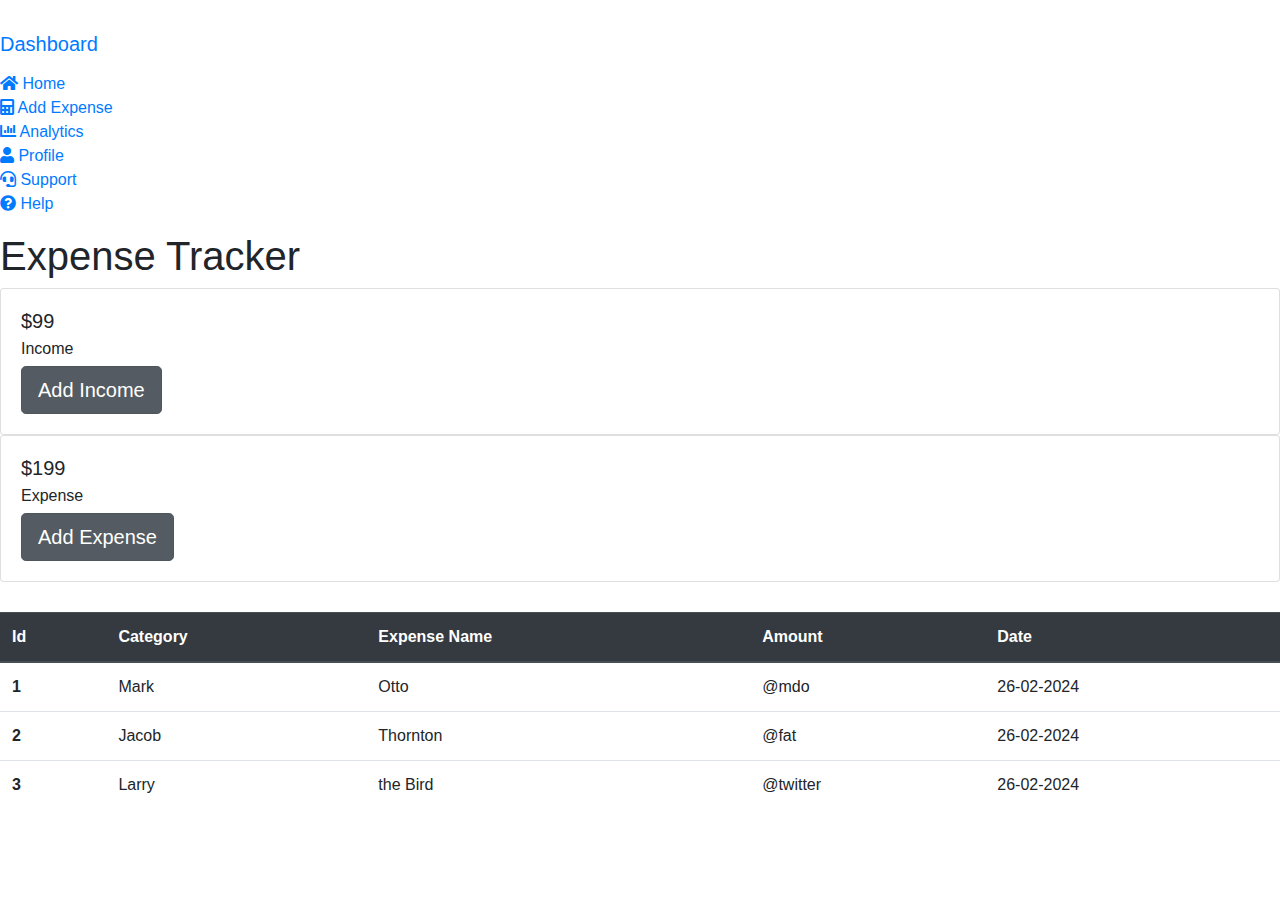
==== src/main/resources/templates/index.html @ 690ccf34 "corrected path for style.css" ====
<!DOCTYPE html>
<html lang="en">
<head>
  <meta charset="UTF-8">
  <meta name="viewport" content="width=device-width, initial-scale=1.0">
  <title>Dashboard</title>
  <!-- Bootstrap CSS -->
  <link rel="stylesheet" href="https://stackpath.bootstrapcdn.com/bootstrap/4.5.2/css/bootstrap.min.css">
  <!-- Font Awesome CSS -->
  <link rel="stylesheet" href="https://cdnjs.cloudflare.com/ajax/libs/font-awesome/5.15.4/css/all.min.css">
  <link rel="stylesheet" href="/style.css">
</head>
<body>
  <!-- Sidebar -->
  <nav class="sidebar">
    <div class="sidebar-header">
        <img src="/logo.jpg" alt="">
        <a href="#"><li><h3 class="navbar-brand">Dashboard</h3></li></a>
    </div>
    <ul class="list-unstyled">
      <li>
        <a href="#">
          <i class="fas fa-home"></i> Home
        </a>
      </li>
      <li>
        <a href="/add_expense.html">
          <i class="fas fa-calculator"></i> Add Expense
        </a>
      </li>
      <li>
        <a href="#">
          <i class="fas fa-chart-bar"></i> Analytics
        </a>
      </li>
      <li>
        <a href="#">
          <i class="fas fa-user"></i> Profile
        </a>
      </li>
      <li>
        <a href="#">
          <i class="fas fa-headset"></i> Support
        </a>
      </li>
      <li>
        <a href="#">
          <i class="fas fa-question-circle"></i> Help
        </a>
      </li>
    </ul>
  </nav>

  <!-- Main Content -->
  <div class="main-content">

    <div class="main-header">
      <h1>Expense Tracker</h1>
    </div>

    <div class="price-showcase">
        <!-- First Card -->
        <div class="card">
          <div class="card-body">
            <h5 class="card-title">$99</h5>
            <h6 class="card-subtitle mb-2">Income</h6>
            <a href="#" class="btn btn-secondary btn-lg active" role="button" aria-pressed="true">Add Income</a>
          </div>
        </div>
  
        <!-- Second Card -->
        <div class="card">
          <div class="card-body">
            <h5 class="card-title">$199</h5>
            <h6 class="card-subtitle mb-2">Expense</h6>
            <a href="#" class="btn btn-secondary btn-lg active" role="button" aria-pressed="true">Add Expense</a>
          </div>
        </div>
      </div>

      <table class="table" style="margin-top: 30px;">
        <thead class="thead-dark">
          <tr>
            <th scope="col">Id</th>
            <th scope="col">Category</th>
            <th scope="col">Expense Name</th>
            <th scope="col">Amount</th>
            <th scope="col">Date</th>
        </tr>
        </thead>
        <tbody>
          <tr>
            <th scope="row">1</th>
            <td>Mark</td>
            <td>Otto</td>
            <td>@mdo</td>
            <td>26-02-2024</td>
          </tr>
          <tr>
            <th scope="row">2</th>
            <td>Jacob</td>
            <td>Thornton</td>
            <td>@fat</td>
            <td>26-02-2024</td>
          </tr>
          <tr>
            <th scope="row">3</th>
            <td>Larry</td>
            <td>the Bird</td>
            <td>@twitter</td>
            <td>26-02-2024</td>
          </tr>
        </tbody>
      </table>
      
  </div>

     

  <!-- Bootstrap JS and dependencies -->
  <script src="https://code.jquery.com/jquery-3.5.1.slim.min.js"></script>
  <script src="https://cdn.jsdelivr.net/npm/popper.js@1.16.1/dist/umd/popper.min.js"></script>
  <script src="https://stackpath.bootstrapcdn.com/bootstrap/4.5.2/js/bootstrap.min.js"></script>
</body>
</html>
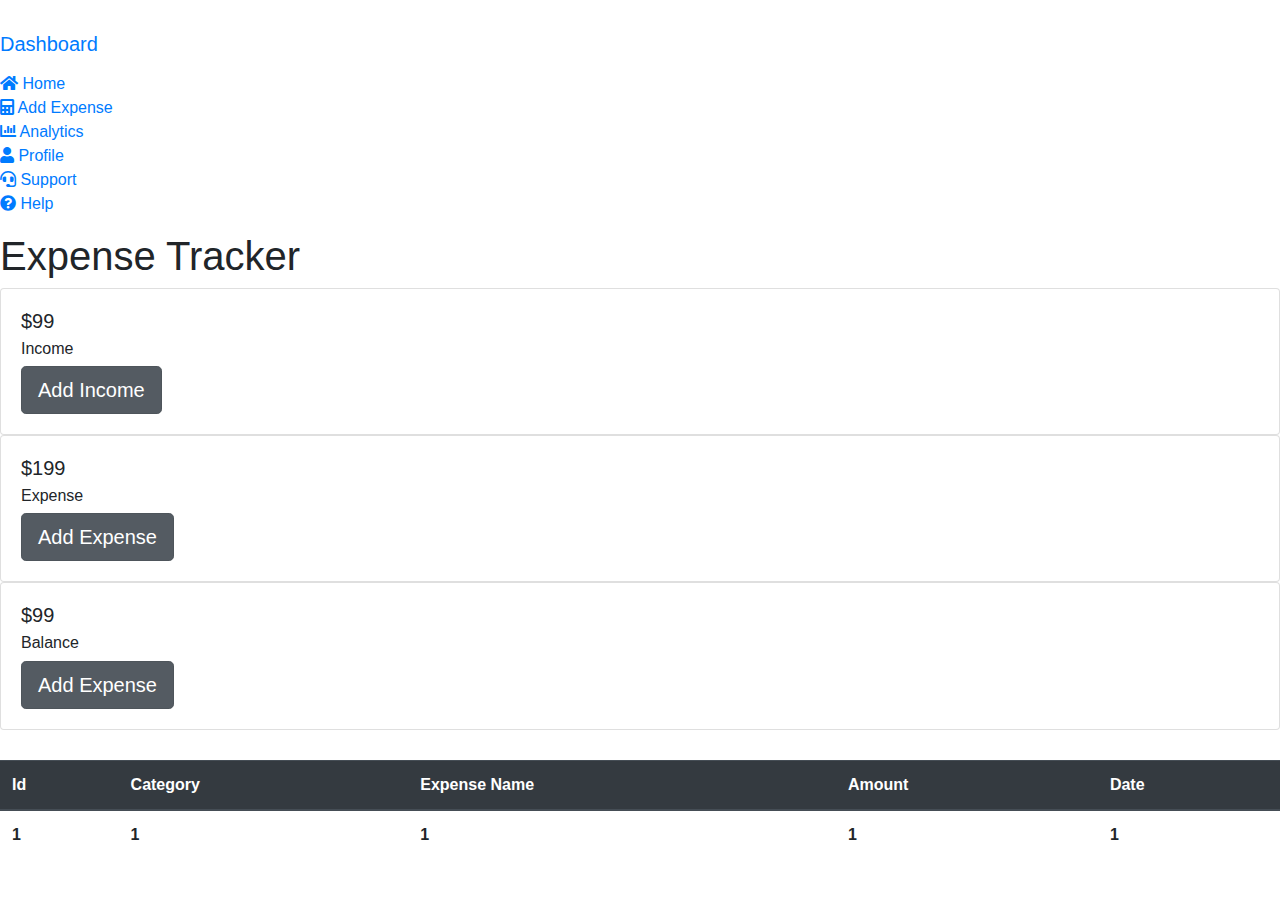
==== commit 2c3465b5: "Real time data visibile on UI" ====
--- a/src/main/resources/templates/index.html
+++ b/src/main/resources/templates/index.html
@@ -1,4 +1,5 @@
 <!DOCTYPE html>
+<html lang="en" xmlns:th="http://thymeleaf.com">
 <html lang="en">
 <head>
   <meta charset="UTF-8">
@@ -76,6 +77,14 @@
             <a href="#" class="btn btn-secondary btn-lg active" role="button" aria-pressed="true">Add Expense</a>
           </div>
         </div>
+
+      <div class="card">
+        <div class="card-body">
+          <h5 class="card-title">$99</h5>
+          <h6 class="card-subtitle mb-2">Balance</h6>
+          <a href="#" class="btn btn-secondary btn-lg active" role="button" aria-pressed="true">Add Expense</a>
+        </div>
+      </div>
       </div>
 
       <table class="table" style="margin-top: 30px;">
@@ -89,26 +98,12 @@
         </tr>
         </thead>
         <tbody>
-          <tr>
-            <th scope="row">1</th>
-            <td>Mark</td>
-            <td>Otto</td>
-            <td>@mdo</td>
-            <td>26-02-2024</td>
-          </tr>
-          <tr>
-            <th scope="row">2</th>
-            <td>Jacob</td>
-            <td>Thornton</td>
-            <td>@fat</td>
-            <td>26-02-2024</td>
-          </tr>
-          <tr>
-            <th scope="row">3</th>
-            <td>Larry</td>
-            <td>the Bird</td>
-            <td>@twitter</td>
-            <td>26-02-2024</td>
+          <tr th:each="exp : ${expense}">
+            <th th:text="${exp.expenseId}">1</th>
+            <th th:text="${exp.category}">1</th>
+            <th th:text="${exp.expenseName}">1</th>
+            <th th:text="${exp.amount}">1</th>
+            <th th:text="${exp.expenseDate}">1</th>
           </tr>
         </tbody>
       </table>
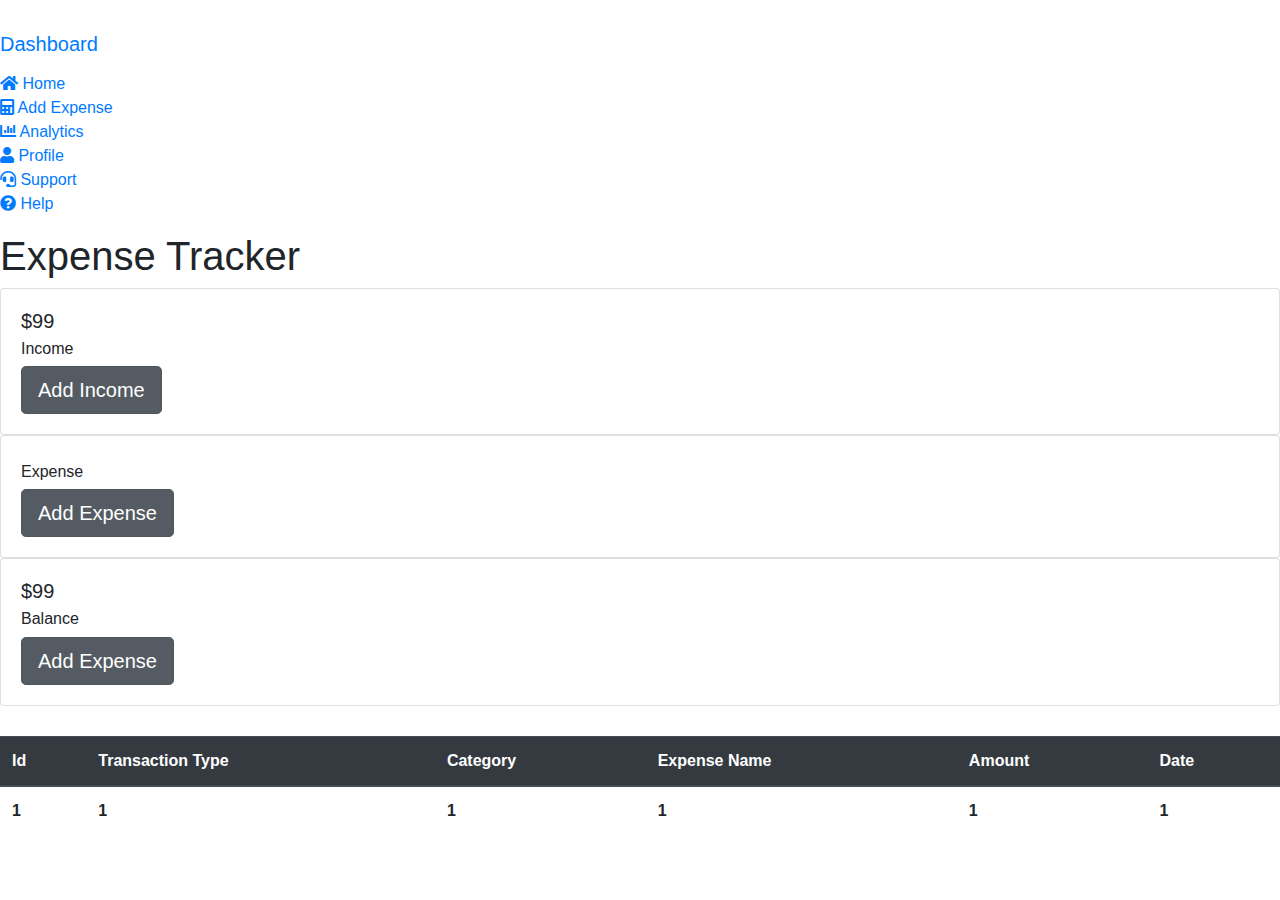
==== commit 31c0b26d: "Refactored code" ====
--- a/src/main/resources/templates/index.html
+++ b/src/main/resources/templates/index.html
@@ -72,7 +72,7 @@
         <!-- Second Card -->
         <div class="card">
           <div class="card-body">
-            <h5 class="card-title">$199</h5>
+            <h5 class="card-title" th:text="${expenseAmount}"></h5>
             <h6 class="card-subtitle mb-2">Expense</h6>
             <a href="#" class="btn btn-secondary btn-lg active" role="button" aria-pressed="true">Add Expense</a>
           </div>
@@ -91,6 +91,7 @@
         <thead class="thead-dark">
           <tr>
             <th scope="col">Id</th>
+            <th scope="col">Transaction Type</th>
             <th scope="col">Category</th>
             <th scope="col">Expense Name</th>
             <th scope="col">Amount</th>
@@ -99,7 +100,8 @@
         </thead>
         <tbody>
           <tr th:each="exp : ${expense}">
-            <th th:text="${exp.expenseId}">1</th>
+            <th th:text="${exp.id}">1</th>
+            <th th:text="${exp.transactionType}">1</th>
             <th th:text="${exp.category}">1</th>
             <th th:text="${exp.expenseName}">1</th>
             <th th:text="${exp.amount}">1</th>
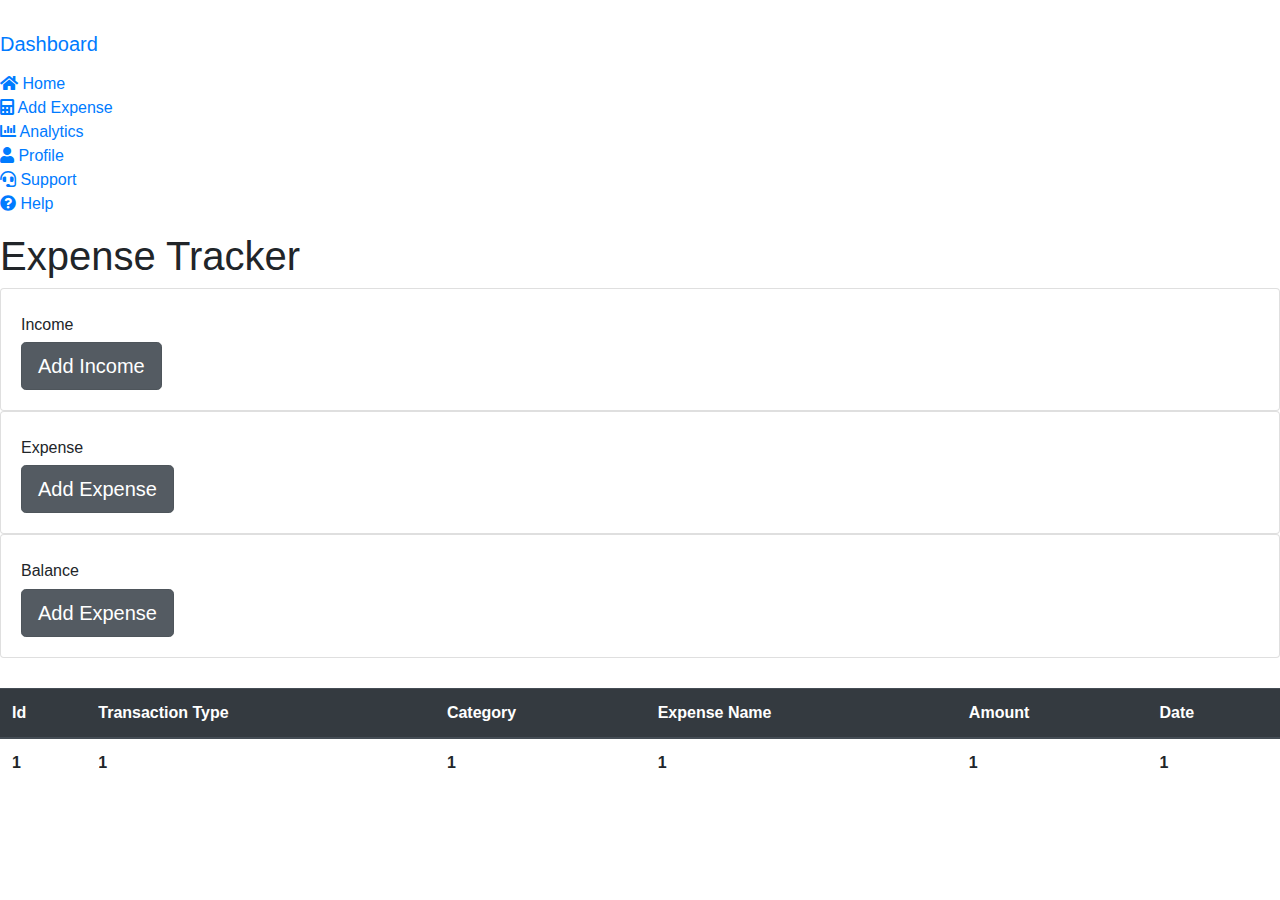
==== commit eefa72de: "Real time values are visible on view" ====
--- a/src/main/resources/templates/index.html
+++ b/src/main/resources/templates/index.html
@@ -63,7 +63,7 @@
         <!-- First Card -->
         <div class="card">
           <div class="card-body">
-            <h5 class="card-title">$99</h5>
+            <h5 class="card-title" th:text="₹+${incomeAmount}"></h5>
             <h6 class="card-subtitle mb-2">Income</h6>
             <a href="#" class="btn btn-secondary btn-lg active" role="button" aria-pressed="true">Add Income</a>
           </div>
@@ -72,7 +72,7 @@
         <!-- Second Card -->
         <div class="card">
           <div class="card-body">
-            <h5 class="card-title" th:text="${expenseAmount}"></h5>
+            <h5 class="card-title" th:text="₹+${expenseAmount}"></h5>
             <h6 class="card-subtitle mb-2">Expense</h6>
             <a href="#" class="btn btn-secondary btn-lg active" role="button" aria-pressed="true">Add Expense</a>
           </div>
@@ -80,7 +80,7 @@
 
       <div class="card">
         <div class="card-body">
-          <h5 class="card-title">$99</h5>
+          <h5 class="card-title" th:text="₹+${balance}"></h5>
           <h6 class="card-subtitle mb-2">Balance</h6>
           <a href="#" class="btn btn-secondary btn-lg active" role="button" aria-pressed="true">Add Expense</a>
         </div>
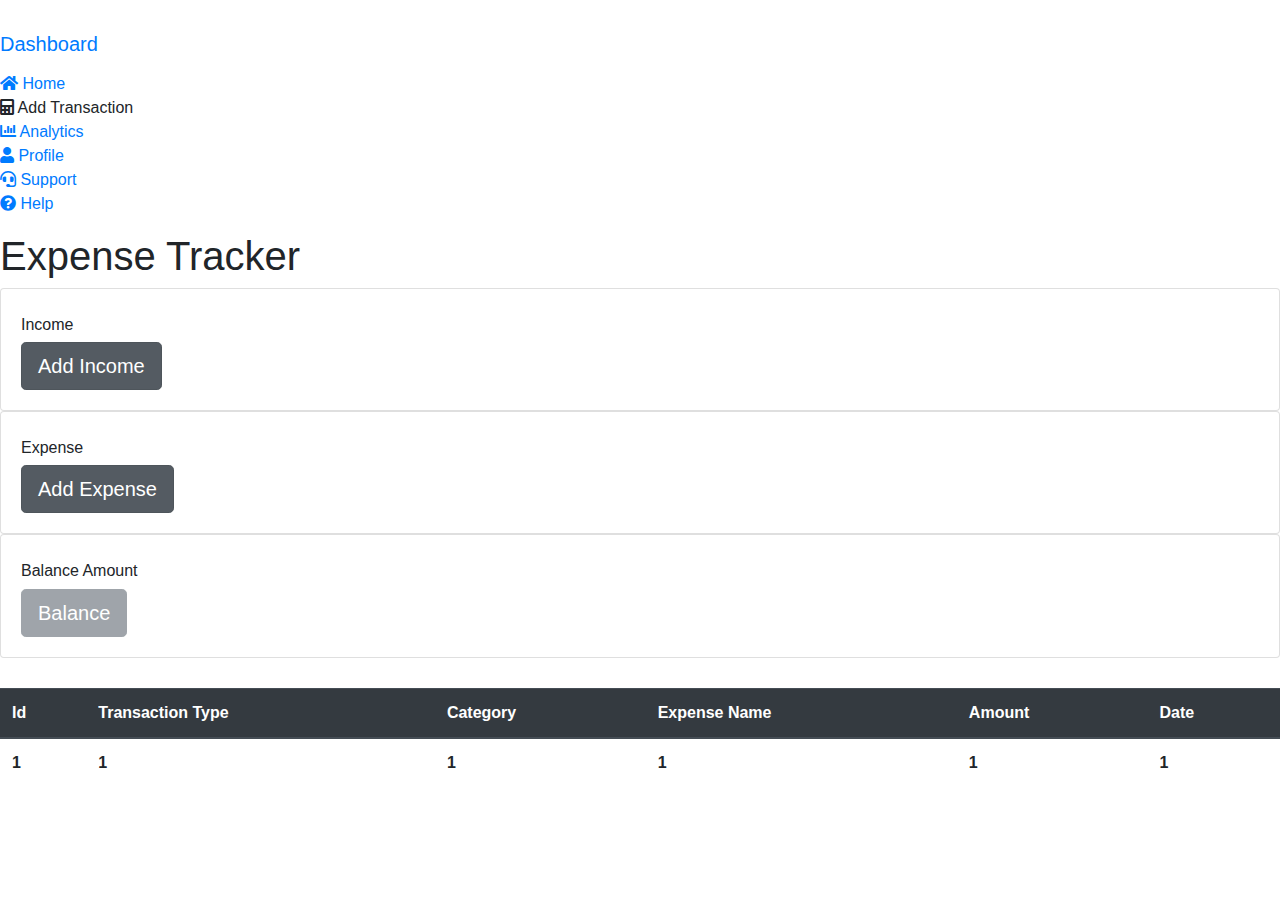
==== commit 1b80e9aa: "Implemeted income and expense page to POST and save data in DB" ====
--- a/src/main/resources/templates/index.html
+++ b/src/main/resources/templates/index.html
@@ -25,8 +25,8 @@
         </a>
       </li>
       <li>
-        <a href="/add_expense.html">
-          <i class="fas fa-calculator"></i> Add Expense
+        <a th:href="@{/income}">
+          <i class="fas fa-calculator"></i> Add Transaction
         </a>
       </li>
       <li>
@@ -65,7 +65,7 @@
           <div class="card-body">
             <h5 class="card-title" th:text="₹+${incomeAmount}"></h5>
             <h6 class="card-subtitle mb-2">Income</h6>
-            <a href="#" class="btn btn-secondary btn-lg active" role="button" aria-pressed="true">Add Income</a>
+            <a th:href="@{/income}" class="btn btn-secondary btn-lg active" role="button" aria-pressed="true">Add Income</a>
           </div>
         </div>
   
@@ -74,15 +74,15 @@
           <div class="card-body">
             <h5 class="card-title" th:text="₹+${expenseAmount}"></h5>
             <h6 class="card-subtitle mb-2">Expense</h6>
-            <a href="#" class="btn btn-secondary btn-lg active" role="button" aria-pressed="true">Add Expense</a>
+            <a th:href="@{/expense}" class="btn btn-secondary btn-lg active" role="button" aria-pressed="true">Add Expense</a>
           </div>
         </div>
 
       <div class="card">
         <div class="card-body">
           <h5 class="card-title" th:text="₹+${balance}"></h5>
-          <h6 class="card-subtitle mb-2">Balance</h6>
-          <a href="#" class="btn btn-secondary btn-lg active" role="button" aria-pressed="true">Add Expense</a>
+          <h6 class="card-subtitle mb-2">Balance Amount</h6>
+          <a href="#" class="btn btn-secondary btn-lg disabled" role="button" aria-pressed="true">Balance</a>
         </div>
       </div>
       </div>
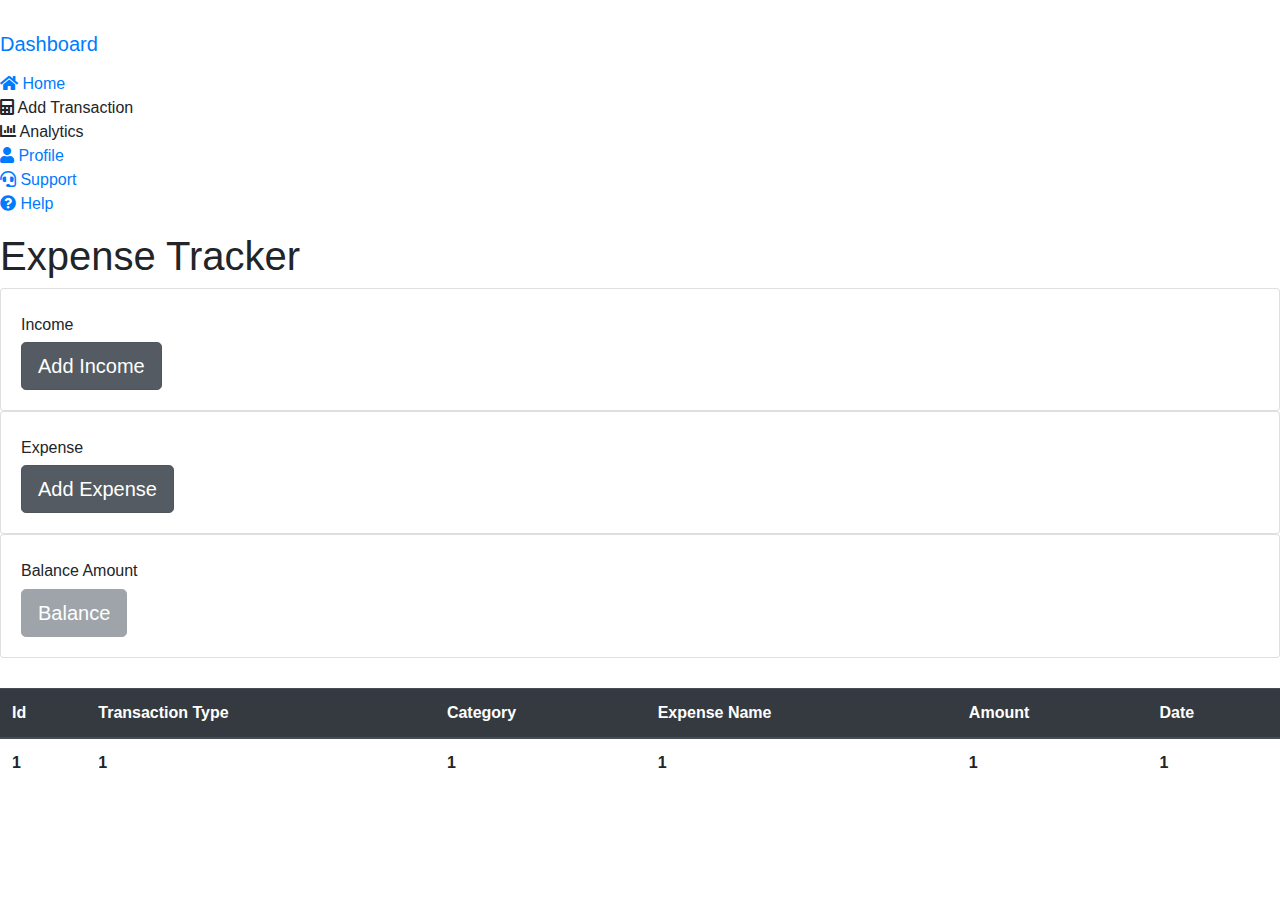
==== commit f60f205a: "Added Pie-chart using data from mongodb" ====
--- a/src/main/resources/templates/index.html
+++ b/src/main/resources/templates/index.html
@@ -30,7 +30,7 @@
         </a>
       </li>
       <li>
-        <a href="#">
+        <a th:href="@{/analytics}">
           <i class="fas fa-chart-bar"></i> Analytics
         </a>
       </li>
@@ -105,7 +105,7 @@
             <th th:text="${exp.category}">1</th>
             <th th:text="${exp.expenseName}">1</th>
             <th th:text="${exp.amount}">1</th>
-            <th th:text="${exp.expenseDate}">1</th>
+            <th th:text="${#dates.format(exp.expenseDate,'dd-MM-yyyy')}">1</th>
           </tr>
         </tbody>
       </table>
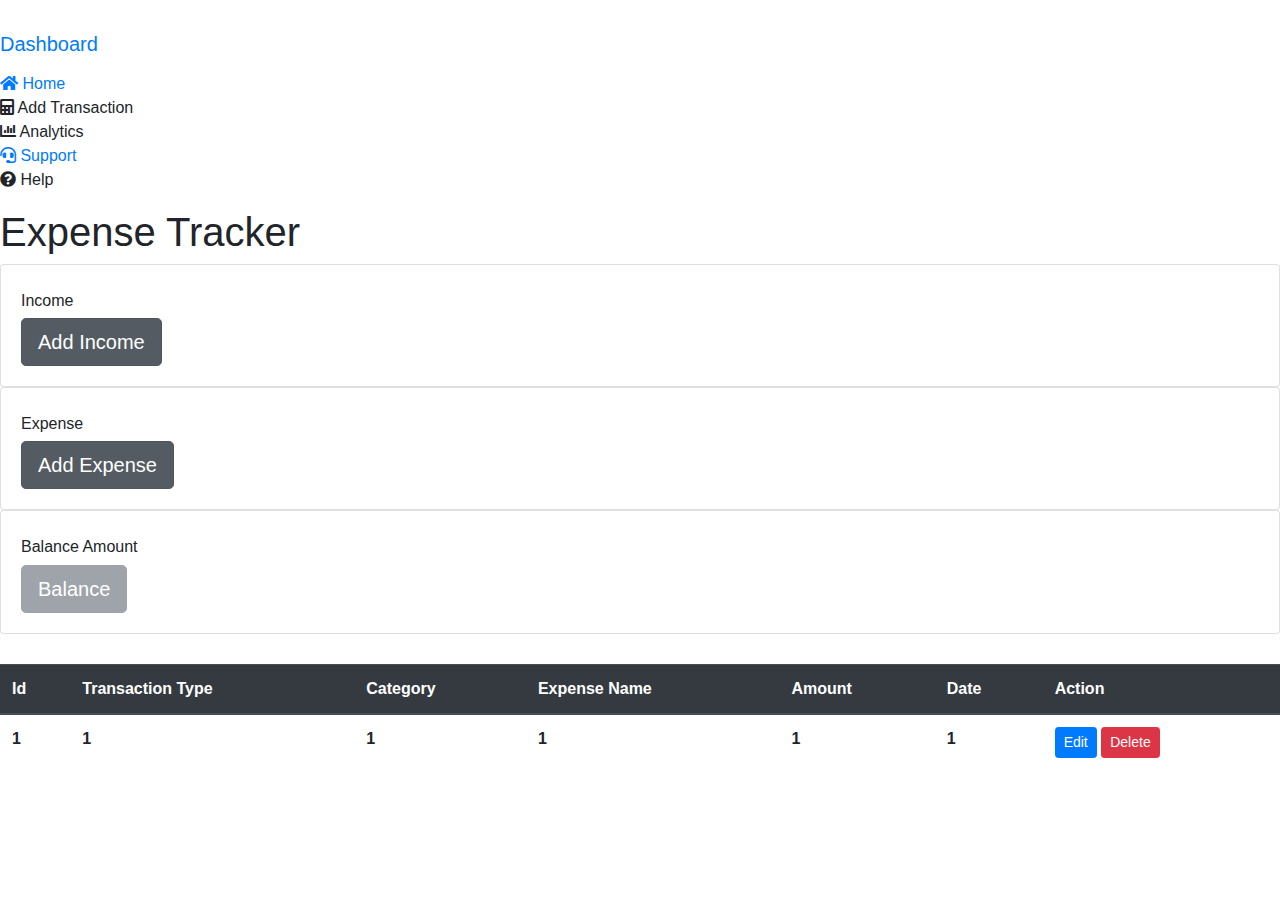
==== commit 32f20543: "Added edit and delete functionality along with help.html page" ====
--- a/src/main/resources/templates/index.html
+++ b/src/main/resources/templates/index.html
@@ -12,111 +12,112 @@
   <link rel="stylesheet" href="/style.css">
 </head>
 <body>
-  <!-- Sidebar -->
-  <nav class="sidebar">
-    <div class="sidebar-header">
-        <img src="/logo.jpg" alt="">
-        <a href="#"><li><h3 class="navbar-brand">Dashboard</h3></li></a>
-    </div>
-    <ul class="list-unstyled">
-      <li>
-        <a href="#">
-          <i class="fas fa-home"></i> Home
-        </a>
-      </li>
-      <li>
-        <a th:href="@{/income}">
-          <i class="fas fa-calculator"></i> Add Transaction
-        </a>
-      </li>
-      <li>
-        <a th:href="@{/analytics}">
-          <i class="fas fa-chart-bar"></i> Analytics
-        </a>
-      </li>
-      <li>
-        <a href="#">
-          <i class="fas fa-user"></i> Profile
-        </a>
-      </li>
-      <li>
-        <a href="#">
-          <i class="fas fa-headset"></i> Support
-        </a>
-      </li>
-      <li>
-        <a href="#">
-          <i class="fas fa-question-circle"></i> Help
-        </a>
-      </li>
-    </ul>
-  </nav>
+<!-- Sidebar -->
+<nav class="sidebar">
+  <div class="sidebar-header">
+    <img src="/logo.jpg" alt="">
+    <a href="#"><li><h3 class="navbar-brand">Dashboard</h3></li></a>
+  </div>
+  <ul class="list-unstyled">
+    <li>
+      <a href="#">
+        <i class="fas fa-home"></i> Home
+      </a>
+    </li>
+    <li>
+      <a th:href="@{/income}">
+        <i class="fas fa-calculator"></i> Add Transaction
+      </a>
+    </li>
+    <li>
+      <a th:href="@{/analytics}">
+        <i class="fas fa-chart-bar"></i> Analytics
+      </a>
+    </li>
+    <li>
+      <a href="#">
+        <i class="fas fa-headset"></i> Support
+      </a>
+    </li>
+    <li>
+      <a th:href="@{/help}">
+        <i class="fas fa-question-circle"></i> Help
+      </a>
+    </li>
+  </ul>
+</nav>
 
-  <!-- Main Content -->
-  <div class="main-content">
+<!-- Main Content -->
+<div class="main-content">
 
-    <div class="main-header">
-      <h1>Expense Tracker</h1>
+  <div class="main-header">
+    <h1>Expense Tracker</h1>
+  </div>
+
+  <div class="price-showcase">
+    <!-- First Card -->
+    <div class="card">
+      <div class="card-body">
+        <h5 class="card-title" th:text="₹+${incomeAmount}"></h5>
+        <h6 class="card-subtitle mb-2">Income</h6>
+        <a th:href="@{/income}" class="btn btn-secondary btn-lg active" role="button" aria-pressed="true">Add Income</a>
+      </div>
     </div>
 
-    <div class="price-showcase">
-        <!-- First Card -->
-        <div class="card">
-          <div class="card-body">
-            <h5 class="card-title" th:text="₹+${incomeAmount}"></h5>
-            <h6 class="card-subtitle mb-2">Income</h6>
-            <a th:href="@{/income}" class="btn btn-secondary btn-lg active" role="button" aria-pressed="true">Add Income</a>
-          </div>
-        </div>
-  
-        <!-- Second Card -->
-        <div class="card">
-          <div class="card-body">
-            <h5 class="card-title" th:text="₹+${expenseAmount}"></h5>
-            <h6 class="card-subtitle mb-2">Expense</h6>
-            <a th:href="@{/expense}" class="btn btn-secondary btn-lg active" role="button" aria-pressed="true">Add Expense</a>
-          </div>
-        </div>
+    <!-- Second Card -->
+    <div class="card">
+      <div class="card-body">
+        <h5 class="card-title" th:text="₹+${expenseAmount}"></h5>
+        <h6 class="card-subtitle mb-2">Expense</h6>
+        <a th:href="@{/expense}" class="btn btn-secondary btn-lg active" role="button" aria-pressed="true">Add Expense</a>
+      </div>
+    </div>
 
-      <div class="card">
-        <div class="card-body">
-          <h5 class="card-title" th:text="₹+${balance}"></h5>
-          <h6 class="card-subtitle mb-2">Balance Amount</h6>
-          <a href="#" class="btn btn-secondary btn-lg disabled" role="button" aria-pressed="true">Balance</a>
-        </div>
+    <div class="card">
+      <div class="card-body">
+        <h5 class="card-title" th:text="₹+${balance}"></h5>
+        <h6 class="card-subtitle mb-2">Balance Amount</h6>
+        <a href="#" class="btn btn-secondary btn-lg disabled" role="button" aria-pressed="true">Balance</a>
       </div>
-      </div>
-
-      <table class="table" style="margin-top: 30px;">
-        <thead class="thead-dark">
-          <tr>
-            <th scope="col">Id</th>
-            <th scope="col">Transaction Type</th>
-            <th scope="col">Category</th>
-            <th scope="col">Expense Name</th>
-            <th scope="col">Amount</th>
-            <th scope="col">Date</th>
-        </tr>
-        </thead>
-        <tbody>
-          <tr th:each="exp : ${expense}">
-            <th th:text="${exp.id}">1</th>
-            <th th:text="${exp.transactionType}">1</th>
-            <th th:text="${exp.category}">1</th>
-            <th th:text="${exp.expenseName}">1</th>
-            <th th:text="${exp.amount}">1</th>
-            <th th:text="${#dates.format(exp.expenseDate,'dd-MM-yyyy')}">1</th>
-          </tr>
-        </tbody>
-      </table>
-      
+    </div>
   </div>
 
-     
+  <table class="table" style="margin-top: 30px;">
+    <thead class="thead-dark">
+    <tr>
+      <th scope="col">Id</th>
+      <th scope="col">Transaction Type</th>
+      <th scope="col">Category</th>
+      <th scope="col">Expense Name</th>
+      <th scope="col">Amount</th>
+      <th scope="col">Date</th>
+      <th scope="col">Action</th>
+    </tr>
+    </thead>
+    <tbody>
+    <tr th:each="exp : ${expense}">
+      <th th:text="${exp.id}">1</th>
+      <th th:text="${exp.transactionType}">1</th>
+      <th th:text="${exp.category}">1</th>
+      <th th:text="${exp.expenseName}">1</th>
+      <th th:text="${exp.amount}">1</th>
+      <th th:text="${#dates.format(exp.expenseDate,'dd-MM-yyyy')}">1</th>
+      <th>
+        <a class="btn btn-sm btn-primary" th:href="@{/edit/{id}(id=${exp.id})}">Edit</a>
+        <a class="btn btn-sm btn-danger" th:href="@{/delete/{id}(id=${exp.id})}">Delete</a>
 
-  <!-- Bootstrap JS and dependencies -->
-  <script src="https://code.jquery.com/jquery-3.5.1.slim.min.js"></script>
-  <script src="https://cdn.jsdelivr.net/npm/popper.js@1.16.1/dist/umd/popper.min.js"></script>
-  <script src="https://stackpath.bootstrapcdn.com/bootstrap/4.5.2/js/bootstrap.min.js"></script>
+      </th>
+    </tr>
+    </tbody>
+  </table>
+
+</div>
+
+
+
+<!-- Bootstrap JS and dependencies -->
+<script src="https://code.jquery.com/jquery-3.5.1.slim.min.js"></script>
+<script src="https://cdn.jsdelivr.net/npm/popper.js@1.16.1/dist/umd/popper.min.js"></script>
+<script src="https://stackpath.bootstrapcdn.com/bootstrap/4.5.2/js/bootstrap.min.js"></script>
 </body>
 </html>
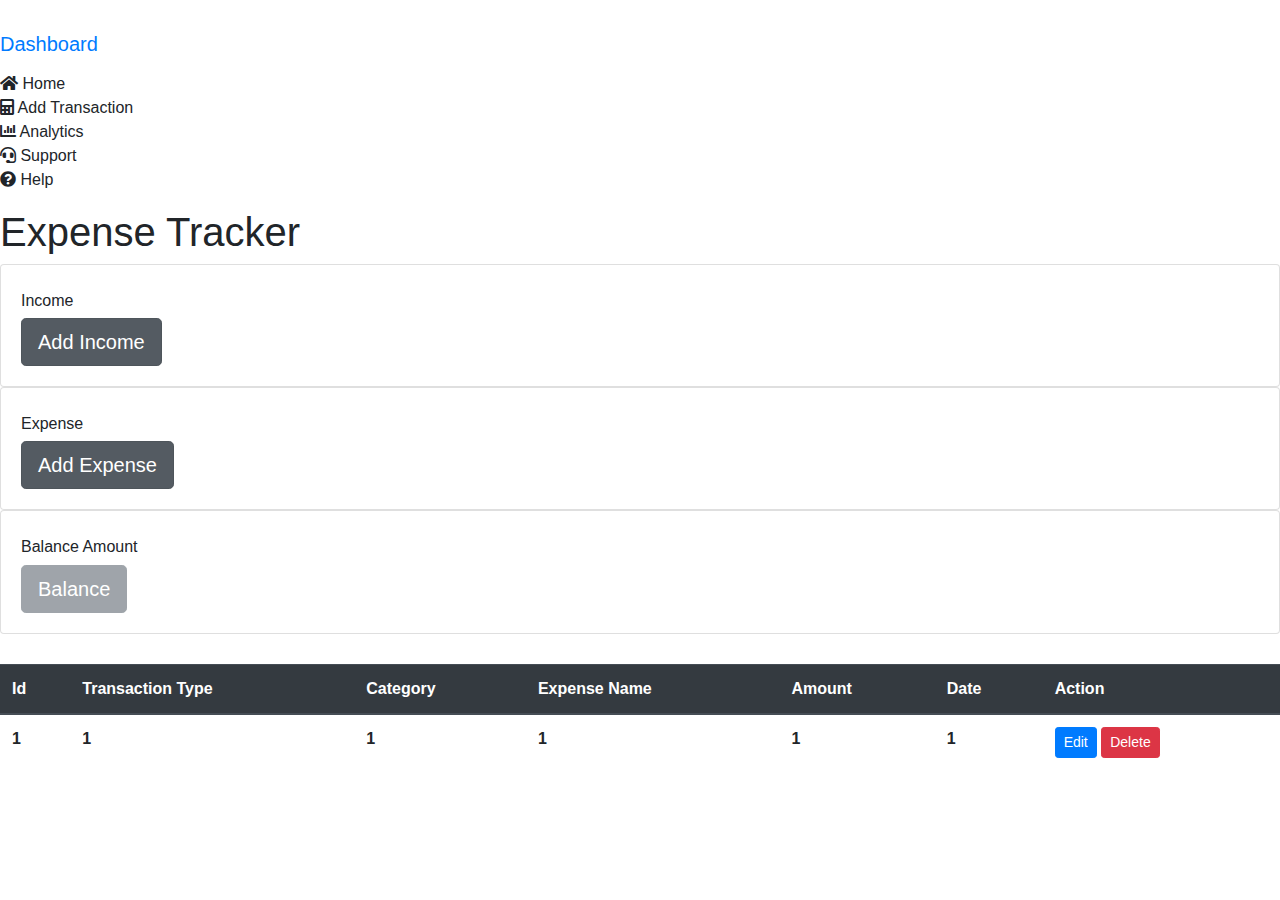
==== commit a1c8f78b: "Added support page & linked all pages to each other" ====
--- a/src/main/resources/templates/index.html
+++ b/src/main/resources/templates/index.html
@@ -20,7 +20,7 @@
   </div>
   <ul class="list-unstyled">
     <li>
-      <a href="#">
+      <a th:href="@{/home}">
         <i class="fas fa-home"></i> Home
       </a>
     </li>
@@ -35,7 +35,7 @@
       </a>
     </li>
     <li>
-      <a href="#">
+      <a th:href="@{/support}">
         <i class="fas fa-headset"></i> Support
       </a>
     </li>
